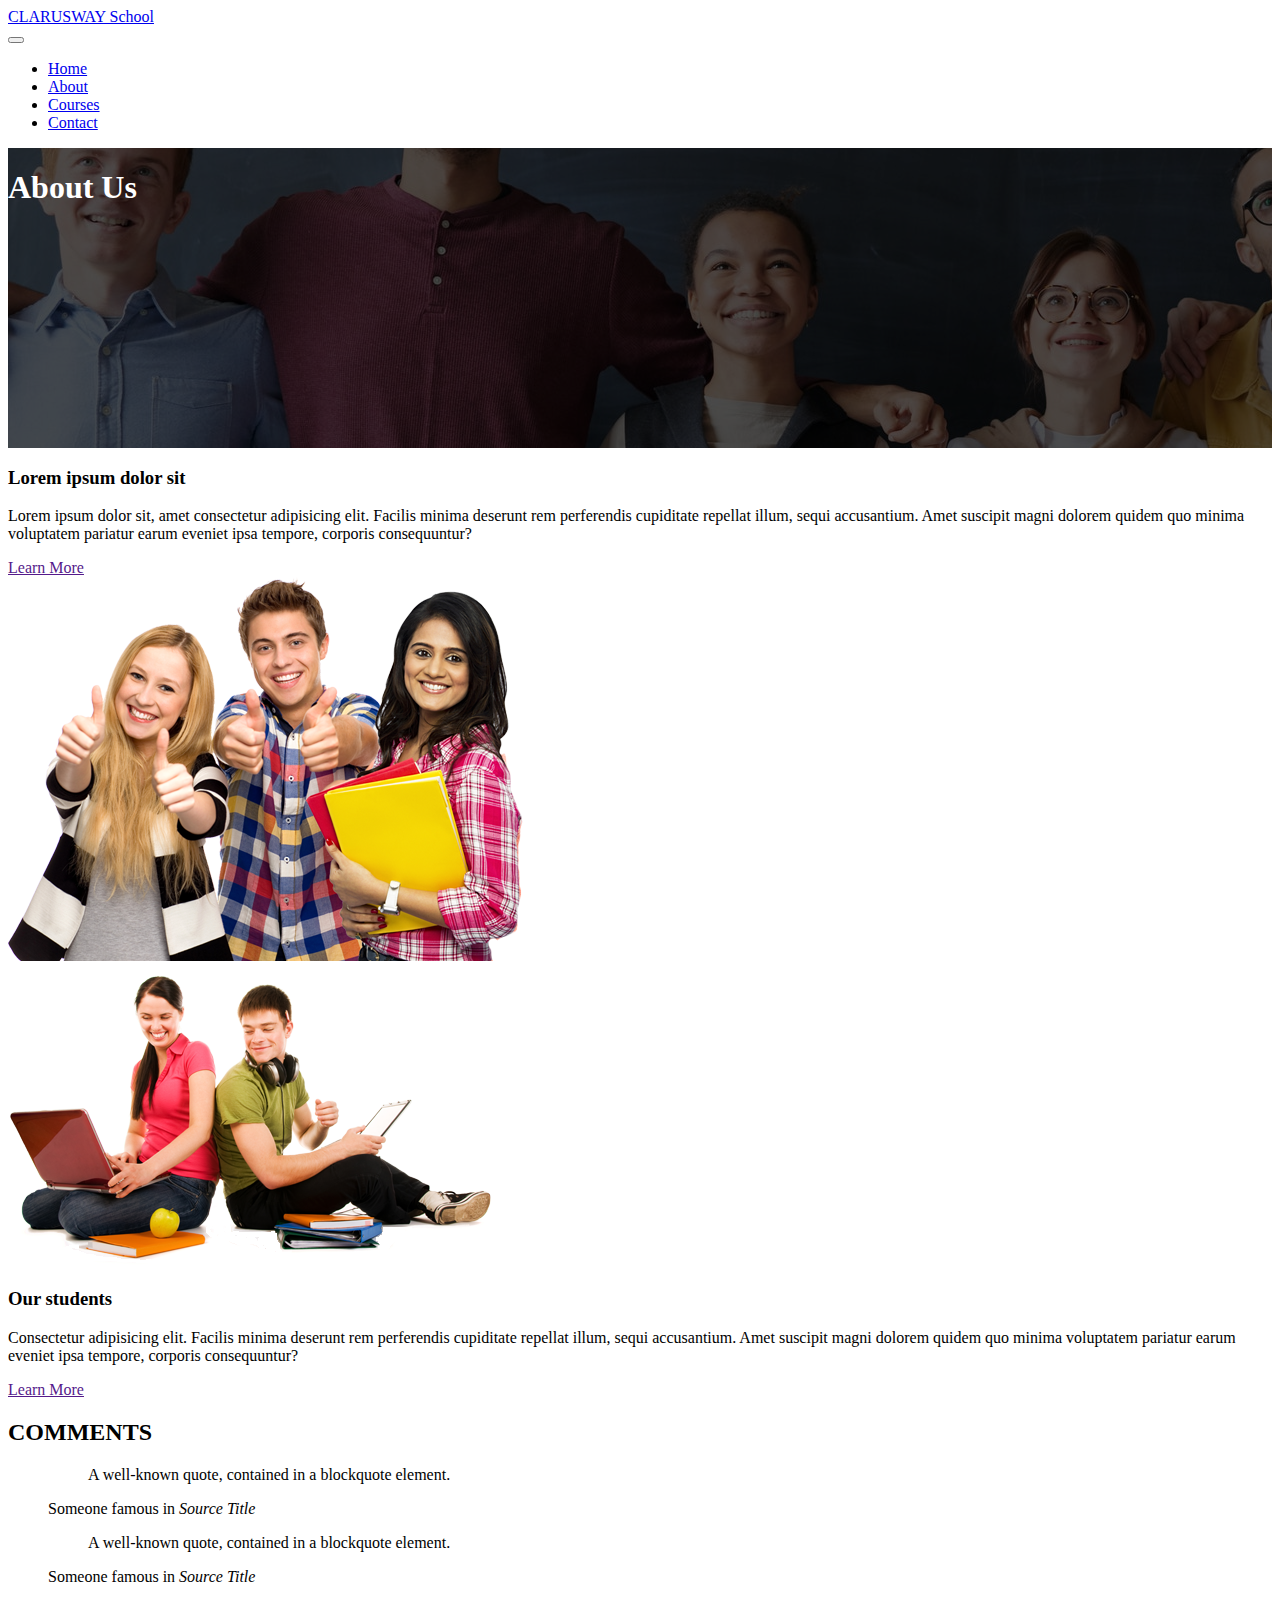
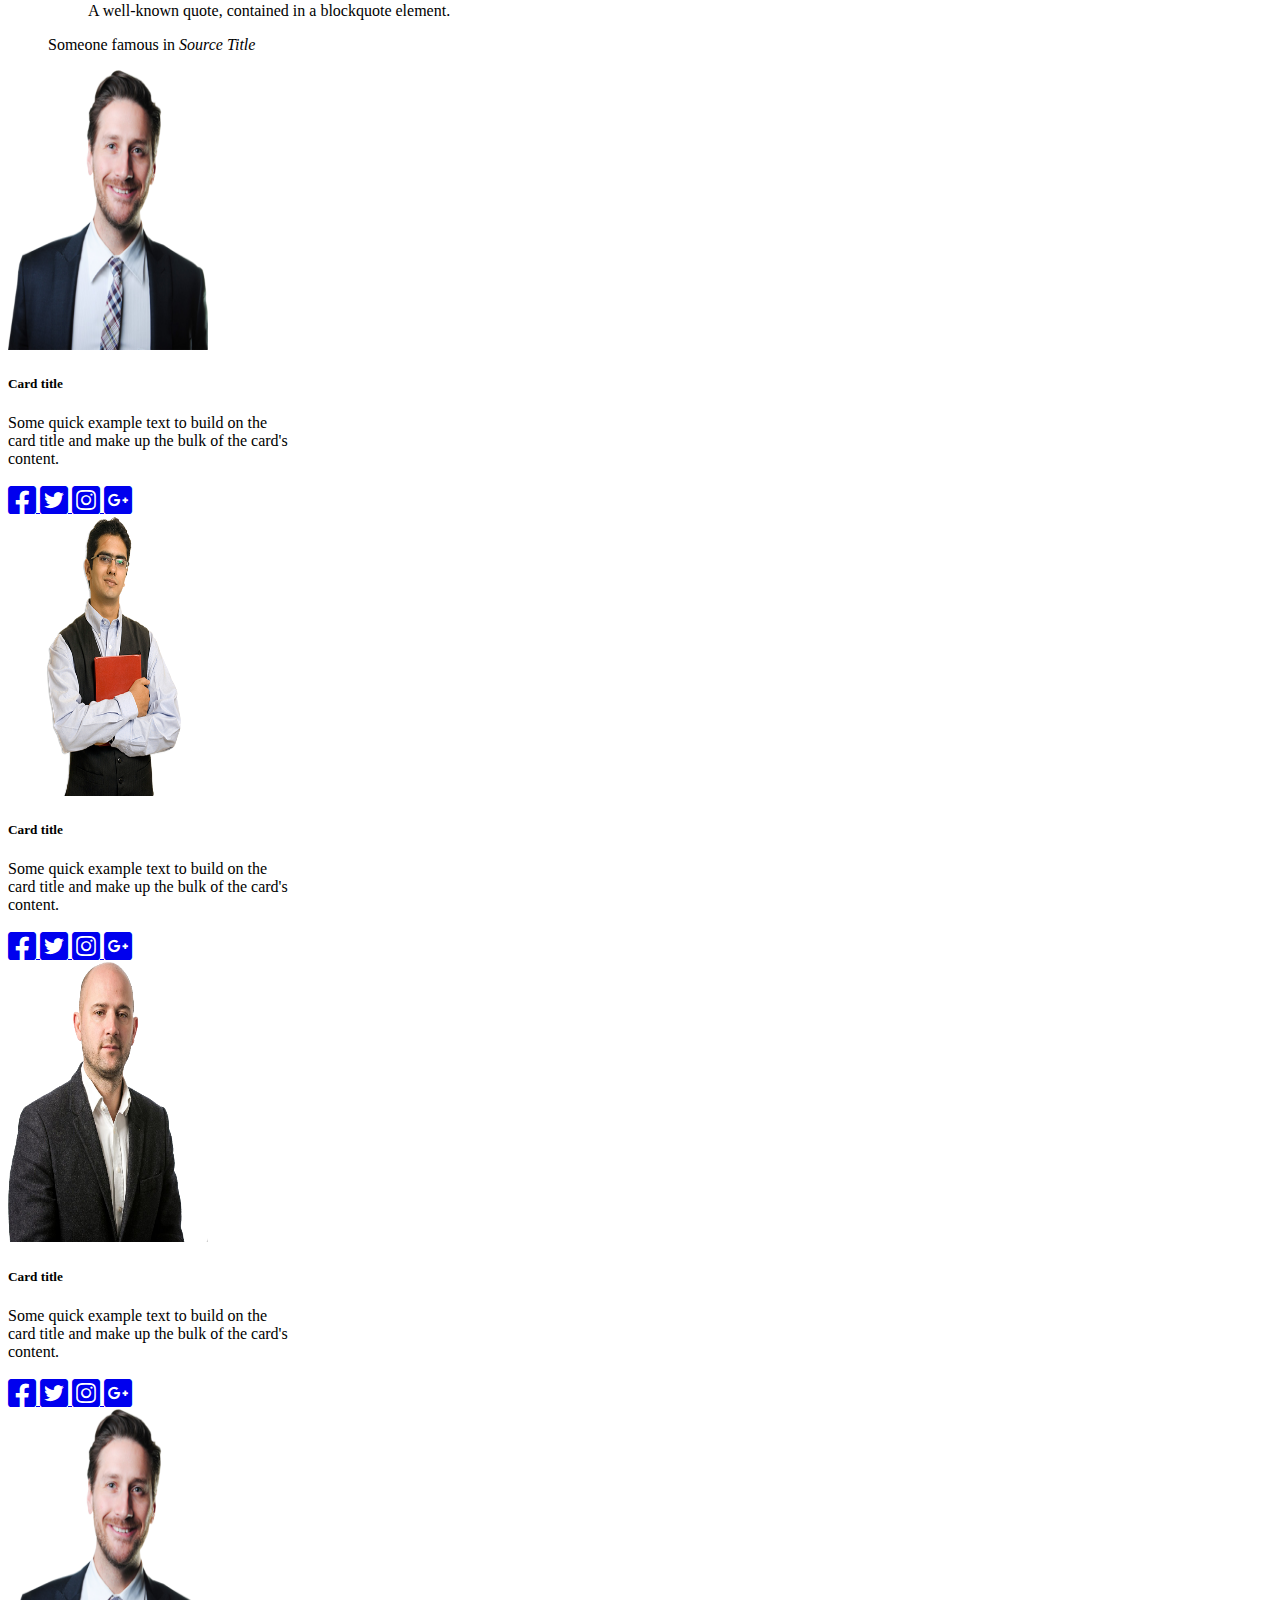
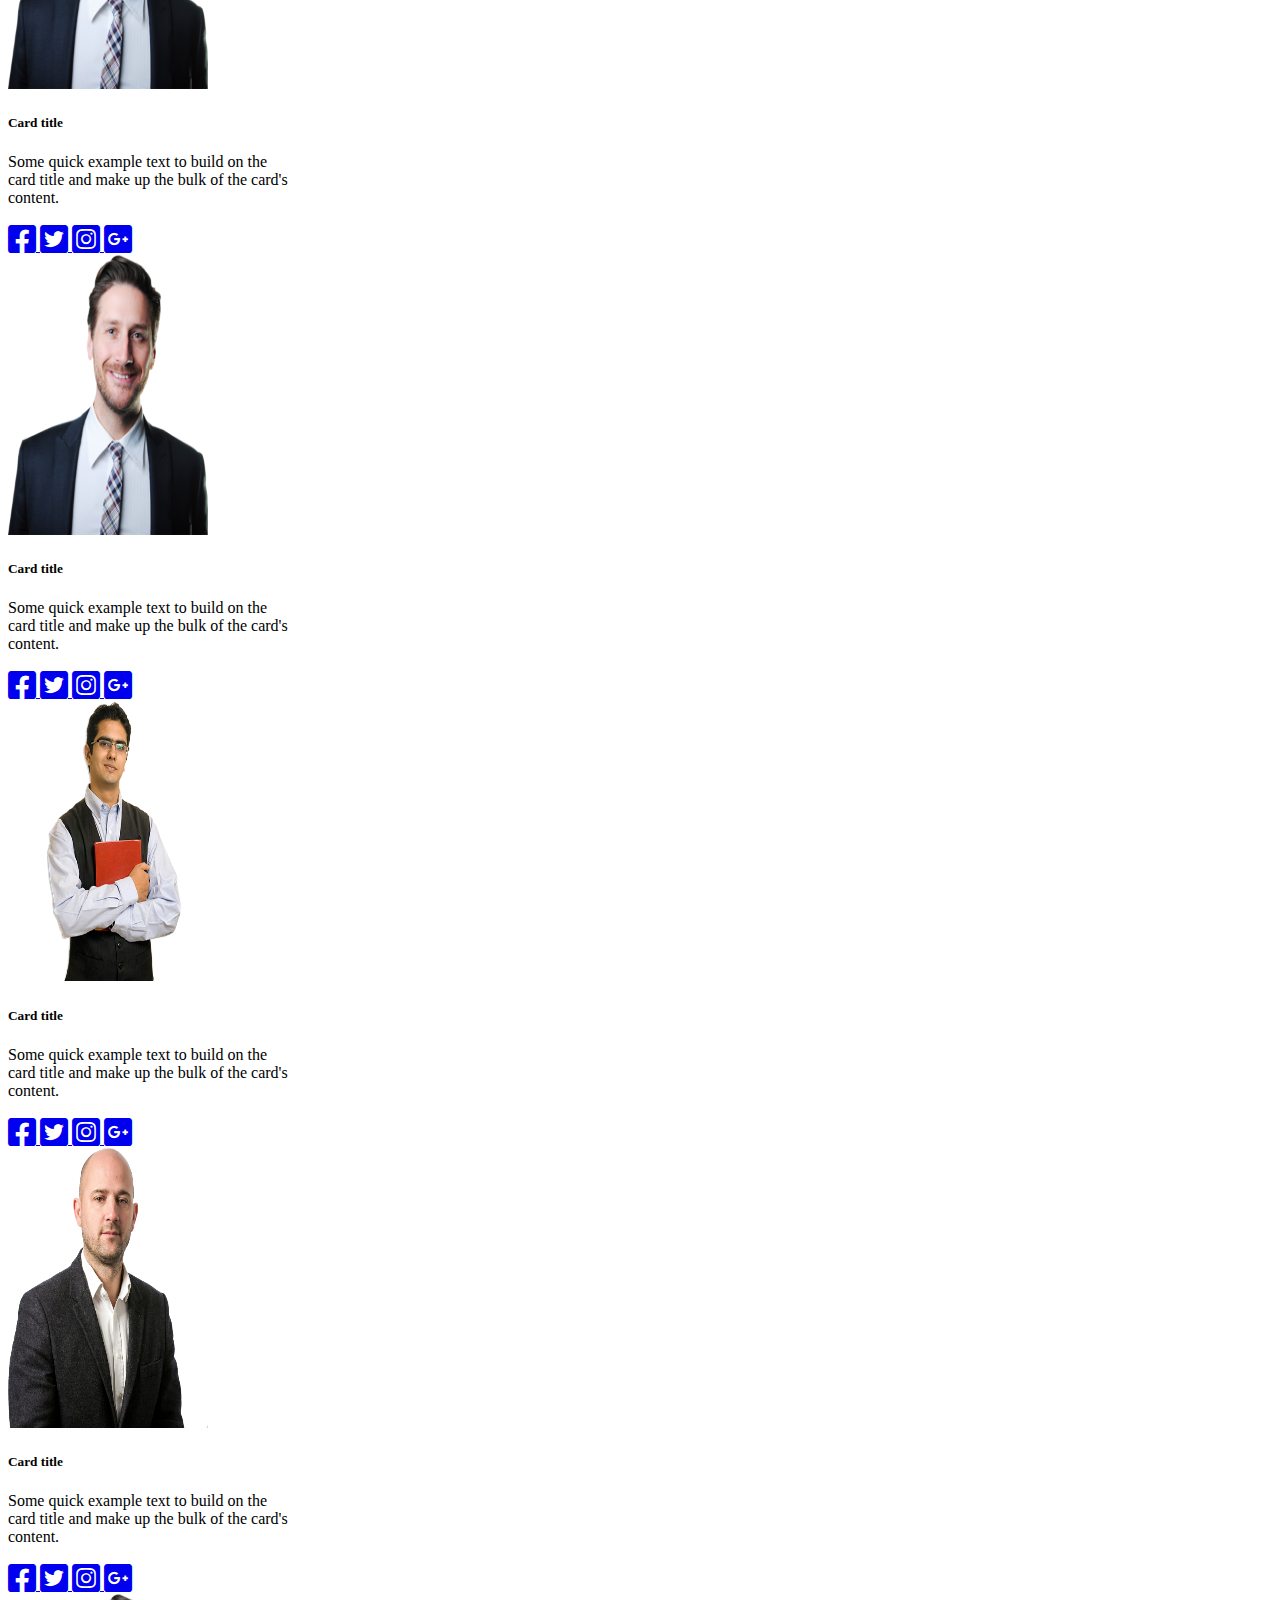
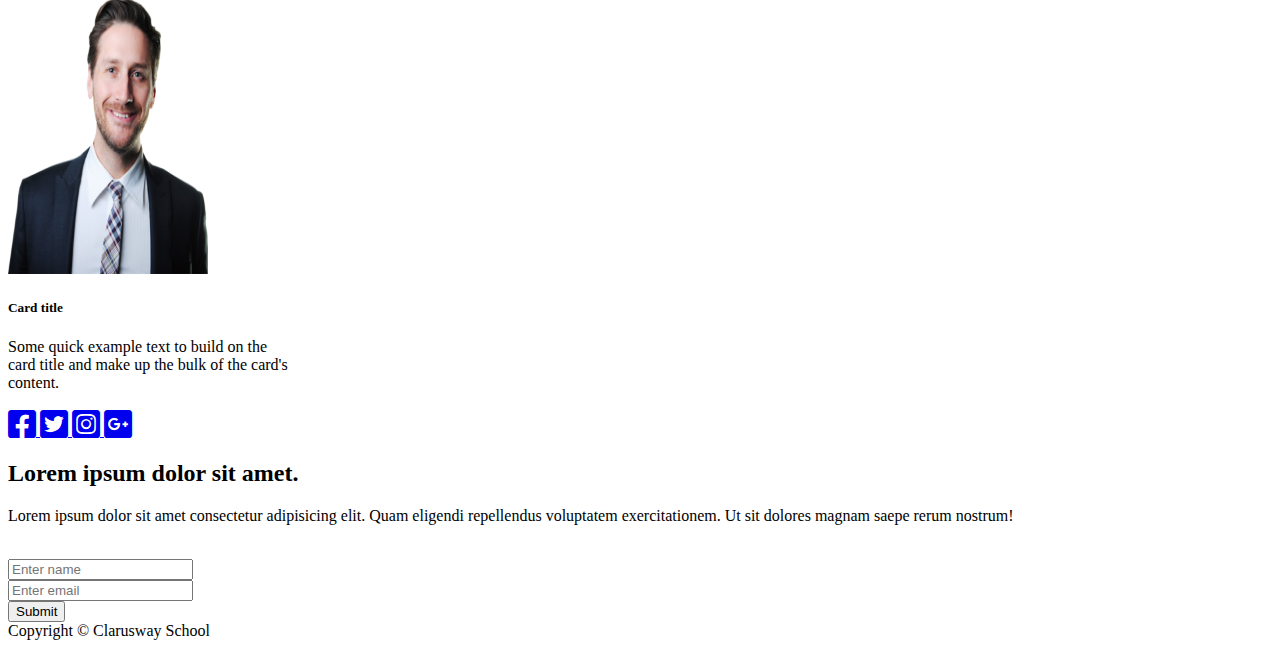
==== about.html @ 9563773c "about page added" ====
<!DOCTYPE html>
<html lang="en">
<head>
    <meta charset="UTF-8">
    <meta http-equiv="X-UA-Compatible" content="IE=edge">
    <meta name="viewport" content="width=device-width, initial-scale=1.0">
    <title>Document</title>
    <link href="https://cdn.jsdelivr.net/npm/bootstrap@5.0.0-beta3/dist/css/bootstrap.min.css" rel="stylesheet" integrity="sha384-eOJMYsd53ii+scO/bJGFsiCZc+5NDVN2yr8+0RDqr0Ql0h+rP48ckxlpbzKgwra6" crossorigin="anonymous">
    <link rel="stylesheet" href="style.css" >
    <link rel="stylesheet" href="https://cdnjs.cloudflare.com/ajax/libs/font-awesome/5.15.3/css/all.min.css">
  </head>
<body>

<!-- ------------NAVBAR---------------------- -->
    <nav class="navbar navbar-expand-md navbar-dark bg-dark">
        <div class="container">
            
            <a href="index.html" class="navbar-brand">CLARUSWAY School</a>
            
            <div>
                <button class="navbar-toggler" data-bs-target="#navbarCollapse" data-bs-toggle="collapse">
                    <span class="navbar-toggler-icon"></span>
                </button>            
                <div class="collapse navbar-collapse" id="navbarCollapse">
                    <ul class="navbar-nav ml-auto">
                        <li class="nav-item text-uppercase"><a href="index.html" class="nav-link">Home</a></li>
                        <li class="nav-item active border-bottom border-3 border-warning text-uppercase"><a href="about.html" class="nav-link">About</a></li>
                        <li class="nav-item text-uppercase"><a href="courses.html" class="nav-link">Courses</a></li>
                        <li class="nav-item text-uppercase"><a href="contact.html" class="nav-link">Contact</a></li>
                    </ul>
                </div>
            </div>
        </div>
    </nav>

    <div id="about-content">
      <div class="overlay">
        <div class="container  text-left pt-2">
          <div class="row">
              <div class="col">
                <h1>About Us</h1>
               </div>
          </div>
        </div>
      </div>
  </div>
<!-- ------------HOME-INFO---------------- -->
<div class="home-info">
  <div class="container">
    <div class="row">
      <div class="col-md-6 align-self-center">
        <h3>Lorem ipsum dolor sit </h3>
        <p>Lorem ipsum dolor sit, amet consectetur adipisicing elit. Facilis minima deserunt rem perferendis cupiditate repellat illum, sequi accusantium. Amet suscipit magni dolorem quidem quo minima voluptatem pariatur earum eveniet ipsa tempore, corporis consequuntur?</p>
        <a href="" class="btn btn-warning btn-circle btn-lg">Learn More</a>
      </div>
     <div class="col-md-6">
       <img src="./img/student1.png" alt="" class="img-fluid">
     </div>

    </div>
  </div>
</div>

<div class="home-info">
  <div class="container">
    <div class="row">
      <div class="col-md-6">
        <img src="./img/student2.png" alt="" class="img-fluid">
      </div>
      <div class="col-md-6 align-self-center">
        <h3>Our students </h3>
        <p>Consectetur adipisicing elit. Facilis minima deserunt rem perferendis cupiditate repellat illum, sequi accusantium. Amet suscipit magni dolorem quidem quo minima voluptatem pariatur earum eveniet ipsa tempore, corporis consequuntur?</p>
        <a href="" class="btn btn-warning btn-circle btn-lg">Learn More</a>
      </div>
    

    </div>
  </div>
</div>

<!-- -----------BLOCKQUOTA------------- -->
<div class="container-fluid bg-dark text-white text-center mt-2 p-2 ">
  <div class="row">
    <div class="col">
      <h2>COMMENTS</h2>
      <div class="row row-cols-auto">
        <div class="col-md-4">
          <figure>
            <blockquote class="blockquote">
              <p>A well-known quote, contained in a blockquote element.</p>
            </blockquote>
            <figcaption class="blockquote-footer">
              Someone famous in <cite title="Source Title">Source Title</cite>
            </figcaption>
          </figure>
        </div>
        <div class="col-md-4">
          <figure>
            <blockquote class="blockquote">
              <p>A well-known quote, contained in a blockquote element.</p>
            </blockquote>
            <figcaption class="blockquote-footer">
              Someone famous in <cite title="Source Title">Source Title</cite>
            </figcaption>
          </figure>
        </div>
        <div class="col-md-4">
          <figure>
            <blockquote class="blockquote">
              <p>A well-known quote, contained in a blockquote element.</p>
            </blockquote>
            <figcaption class="blockquote-footer">
              Someone famous in <cite title="Source Title">Source Title</cite>
            </figcaption>
          </figure>
        </div>
      </div>
    </div>
  </div>
  </div>

  <!-- ------------CARD--------------- -->
<div class="container">

  <div class="row " >
    <div class="col-md-3 mt-3" >
      <div class="card border border-secondary rounded-3 " style="width: 18rem;">
        <img src="./img/teacher3.png" class="card-img-top" width="200px" height="280px" alt="...">
        <div class="card-body">
          <h5 class="card-title">Card title</h5>
          <p class="card-text">Some quick example text to build on the card title and make up the bulk of the card's content.</p>
          <div class="social d-flex justify-content-evenly m-0">
          <a href="#">
            <i class="fab fa-facebook-square fa-2x"></i>
          </a>
          <a href="#">
            <i class="fab fa-twitter-square fa-2x"></i>
          </a>
          <a href="#">
            <i class="fab fa-instagram-square fa-2x"></i>
          </a>
          <a href="#">
            <i class="fab fa-google-plus-square fa-2x"></i>
          </a>
        </div>
        </div>
      </div>
    </div>
    <div class="col-md-3  mt-3">
      <div class="card border border-secondary rounded-3 " style="width: 18rem;">
        <img src="./img/teacher1.png" class="card-img-top"width="200px" height="280px"alt="...">
        <div class="card-body">
          <h5 class="card-title">Card title</h5>
          <p class="card-text">Some quick example text to build on the card title and make up the bulk of the card's content.</p>
          <div class="social d-flex justify-content-evenly m-0">
          <a href="#">
            <i class="fab fa-facebook-square fa-2x"></i>
          </a>
          <a href="#">
            <i class="fab fa-twitter-square fa-2x"></i>
          </a>
          <a href="#">
            <i class="fab fa-instagram-square fa-2x"></i>
          </a>
          <a href="#">
            <i class="fab fa-google-plus-square fa-2x"></i>
          </a>
        </div>
        </div>
      </div>
    </div>
    <div class="col-md-3  mt-3 ">
      <div class="card border border-secondary rounded-3 " style="width: 18rem;">
        <img src="./img/teacher2.png" class="card-img-top" width="200px" height="280px" alt="...">
        <div class="card-body">
          <h5 class="card-title">Card title</h5>
          <p class="card-text">Some quick example text to build on the card title and make up the bulk of the card's content.</p>
          <div class="social d-flex justify-content-evenly m-0">
          <a href="#">
            <i class="fab fa-facebook-square fa-2x"></i>
          </a>
          <a href="#">
            <i class="fab fa-twitter-square fa-2x"></i>
          </a>
          <a href="#">
            <i class="fab fa-instagram-square fa-2x"></i>
          </a>
          <a href="#">
            <i class="fab fa-google-plus-square fa-2x"></i>
          </a>
        </div>
        </div>
      </div>
    </div>
    <div class="col-md-3  mt-3">
      <div class="card border border-secondary rounded-3 " style="width: 18rem;">
        <img src="./img/teacher3.png" class="card-img-top" width="200px" height="280px" alt="...">
        <div class="card-body">
          <h5 class="card-title">Card title</h5>
          <p class="card-text">Some quick example text to build on the card title and make up the bulk of the card's content.</p>
          <div class="social d-flex justify-content-evenly m-0">
          <a href="#">
            <i class="fab fa-facebook-square fa-2x"></i>
          </a>
          <a href="#">
            <i class="fab fa-twitter-square fa-2x"></i>
          </a>
          <a href="#">
            <i class="fab fa-instagram-square fa-2x"></i>
          </a>
          <a href="#">
            <i class="fab fa-google-plus-square fa-2x"></i>
          </a>
        </div>
        </div>
      </div>
    </div>
 </div>
 <div class="row " >
  <div class="col-md-3 mt-3" >
    <div class="card border border-secondary rounded-3 " style="width: 18rem;">
      <img src="./img/teacher3.png" class="card-img-top" width="200px" height="280px" alt="...">
      <div class="card-body">
        <h5 class="card-title">Card title</h5>
        <p class="card-text">Some quick example text to build on the card title and make up the bulk of the card's content.</p>
        <div class="social d-flex justify-content-evenly m-0">
        <a href="#">
          <i class="fab fa-facebook-square fa-2x"></i>
        </a>
        <a href="#">
          <i class="fab fa-twitter-square fa-2x"></i>
        </a>
        <a href="#">
          <i class="fab fa-instagram-square fa-2x"></i>
        </a>
        <a href="#">
          <i class="fab fa-google-plus-square fa-2x"></i>
        </a>
      </div>
      </div>
    </div>
  </div>
  <div class="col-md-3  mt-3">
    <div class="card border border-secondary rounded-3 " style="width: 18rem;">
      <img src="./img/teacher1.png" class="card-img-top"width="200px" height="280px"alt="...">
      <div class="card-body">
        <h5 class="card-title">Card title</h5>
        <p class="card-text">Some quick example text to build on the card title and make up the bulk of the card's content.</p>
        <div class="social d-flex justify-content-evenly m-0">
        <a href="#">
          <i class="fab fa-facebook-square fa-2x"></i>
        </a>
        <a href="#">
          <i class="fab fa-twitter-square fa-2x"></i>
        </a>
        <a href="#">
          <i class="fab fa-instagram-square fa-2x"></i>
        </a>
        <a href="#">
          <i class="fab fa-google-plus-square fa-2x"></i>
        </a>
      </div>
      </div>
    </div>
  </div>
  <div class="col-md-3  mt-3 ">
    <div class="card border border-secondary rounded-3 " style="width: 18rem;">
      <img src="./img/teacher2.png" class="card-img-top" width="200px" height="280px" alt="...">
      <div class="card-body">
        <h5 class="card-title">Card title</h5>
        <p class="card-text">Some quick example text to build on the card title and make up the bulk of the card's content.</p>
        <div class="social d-flex justify-content-evenly m-0">
        <a href="#">
          <i class="fab fa-facebook-square fa-2x"></i>
        </a>
        <a href="#">
          <i class="fab fa-twitter-square fa-2x"></i>
        </a>
        <a href="#">
          <i class="fab fa-instagram-square fa-2x"></i>
        </a>
        <a href="#">
          <i class="fab fa-google-plus-square fa-2x"></i>
        </a>
      </div>
      </div>
    </div>
  </div>
  <div class="col-md-3  mt-3">
    <div class="card border border-secondary rounded-3 " style="width: 18rem;">
      <img src="./img/teacher3.png" class="card-img-top" width="200px" height="280px" alt="...">
      <div class="card-body">
        <h5 class="card-title">Card title</h5>
        <p class="card-text">Some quick example text to build on the card title and make up the bulk of the card's content.</p>
        <div class="social d-flex justify-content-evenly m-0">
        <a href="#">
          <i class="fab fa-facebook-square fa-2x"></i>
        </a>
        <a href="#">
          <i class="fab fa-twitter-square fa-2x"></i>
        </a>
        <a href="#">
          <i class="fab fa-instagram-square fa-2x"></i>
        </a>
        <a href="#">
          <i class="fab fa-google-plus-square fa-2x"></i>
        </a>
      </div>
      </div>
    </div>
  </div>
</div>

</div>
<!-- --------FOOTER-------------------- -->
<div class="container-fluid bg-dark text-white text-center p-5 mt-3">
  <div class="row">
    <div class="col">
      <h2>Lorem ipsum dolor sit amet.</h2>
      <p>Lorem ipsum dolor sit amet consectetur adipisicing elit. Quam eligendi repellendus voluptatem exercitationem. Ut sit dolores magnam saepe rerum nostrum!</p>
      <br>
      <form action="" class="row row-cols-md-auto justify-content-center ">
        <div class="col-12">
          <input type="text" class="form-control mb-3" placeholder="Enter name">
        </div>
        <div class="col-12">
          <input type="text" class="form-control mb-3" placeholder="Enter email">
        </div>
        <div class="col-12">
          <button class="btn btn-primary">Submit</button>
        </div>
      </form>
    </div>
  </div>
  </div>
  
  <div class="footer text-center p-3">
    <div class="container">
      <div class="row">
        <div class="col">
          Copyright &copy; <span>Clarusway School</span>
        </div>
      </div>
    </div>
  </div>
<script src="https://cdn.jsdelivr.net/npm/@popperjs/core@2.9.1/dist/umd/popper.min.js" integrity="sha384-SR1sx49pcuLnqZUnnPwx6FCym0wLsk5JZuNx2bPPENzswTNFaQU1RDvt3wT4gWFG" crossorigin="anonymous"></script>
<script src="https://cdn.jsdelivr.net/npm/bootstrap@5.0.0-beta3/dist/js/bootstrap.min.js" integrity="sha384-j0CNLUeiqtyaRmlzUHCPZ+Gy5fQu0dQ6eZ/xAww941Ai1SxSY+0EQqNXNE6DZiVc" crossorigin="anonymous"></script>
<script>

</script>
</body>
</html>
---- style.css ----
.overlay{
    position:absolute;
    top:0;
    left:0;
    width: 100%;
    height: 100%;
    background-color: rgba(00,00,00,0.7);
}

#home-content{
    position:relative;
    min-height:300px;
    min-width: 100%;
    background-image: url("./img/bg1.jpg");
    background-attachment: fixed;
    background-repeat: no-repeat;
    background-position:50% 70px;
    text-align: center;
    color:white

}
#video{
    position:relative;
    min-height: 200px;
    background-image: url("./img/med.jpg");
    background-attachment: fixed;
    background-repeat: no-repeat;
    background-position:0 -300px;
    text-align: center;
    color:white;

}

#about-content{
    position:relative;
    min-height:300px;
    min-width: 100%;
    background-image: url("./img/about.jpg");
    background-attachment: fixed;
    background-repeat: no-repeat;
    background-position:0 -150px;
    
    color:white

}
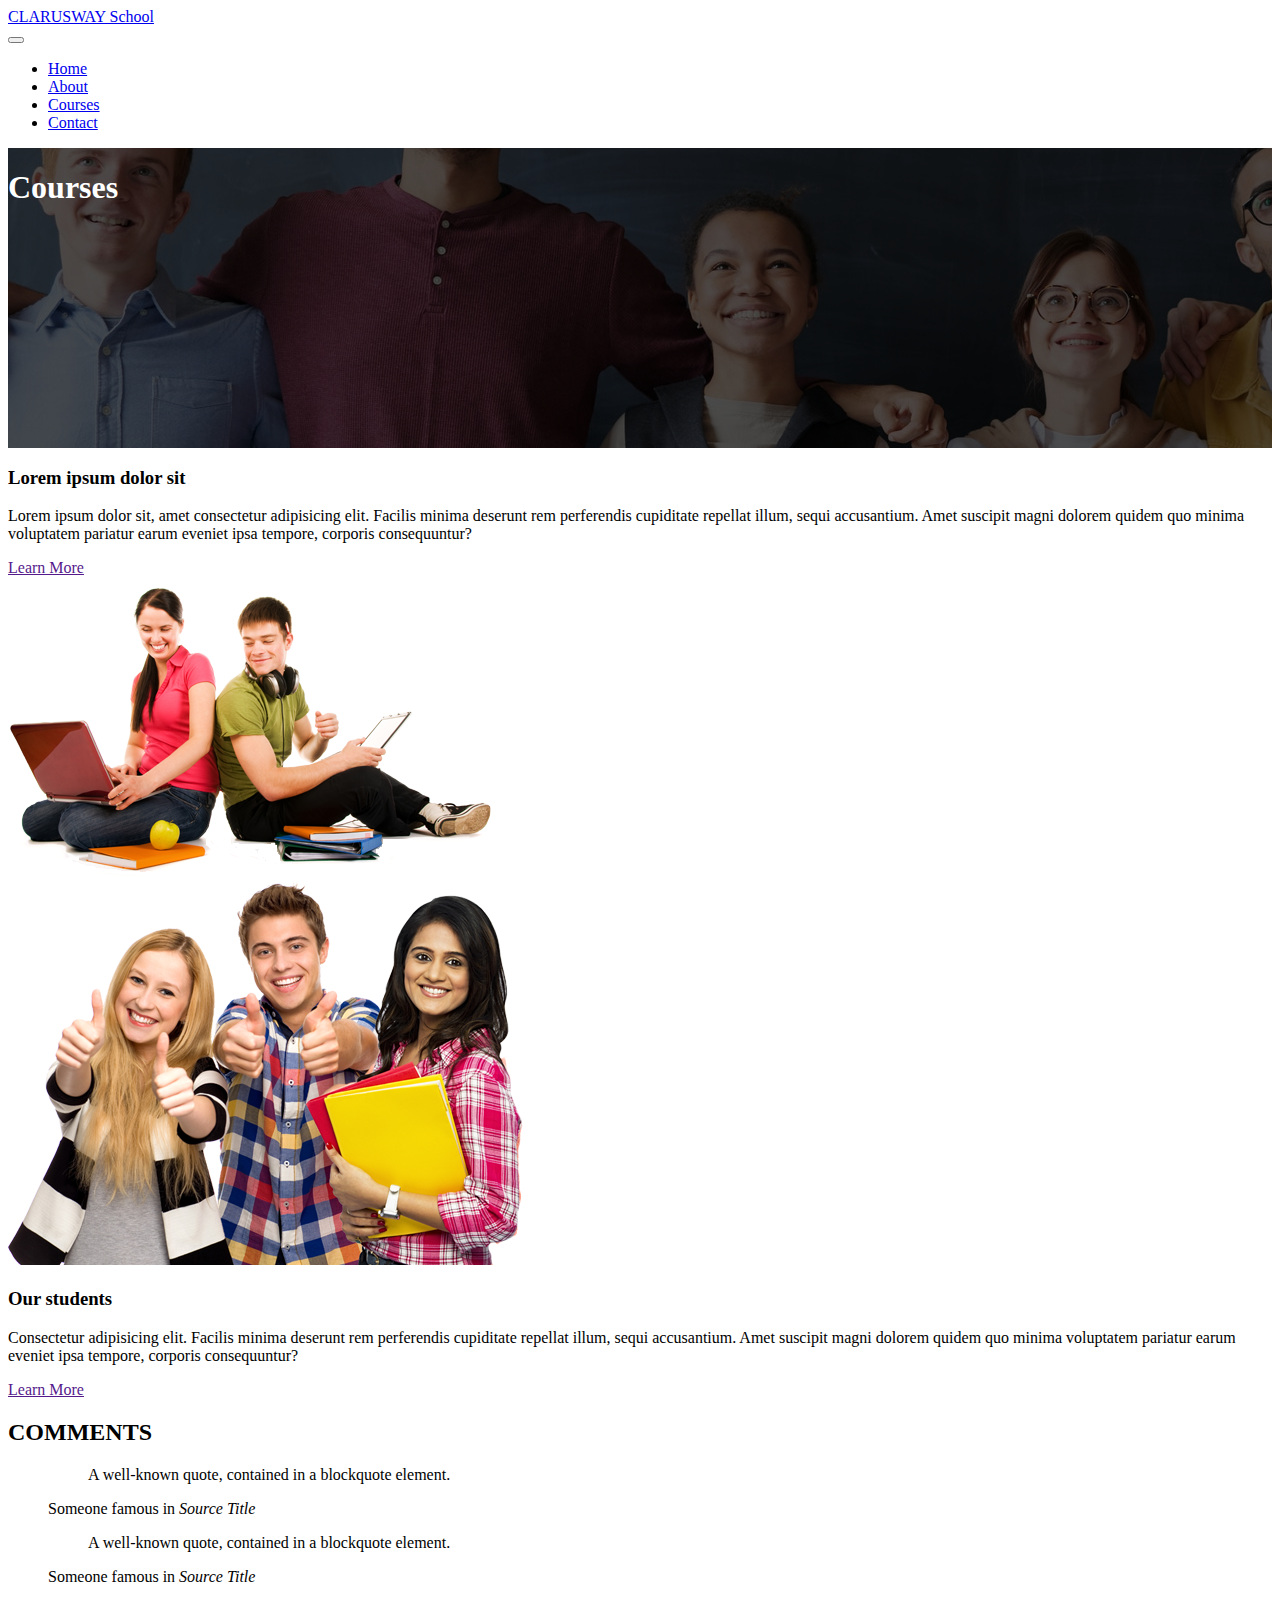
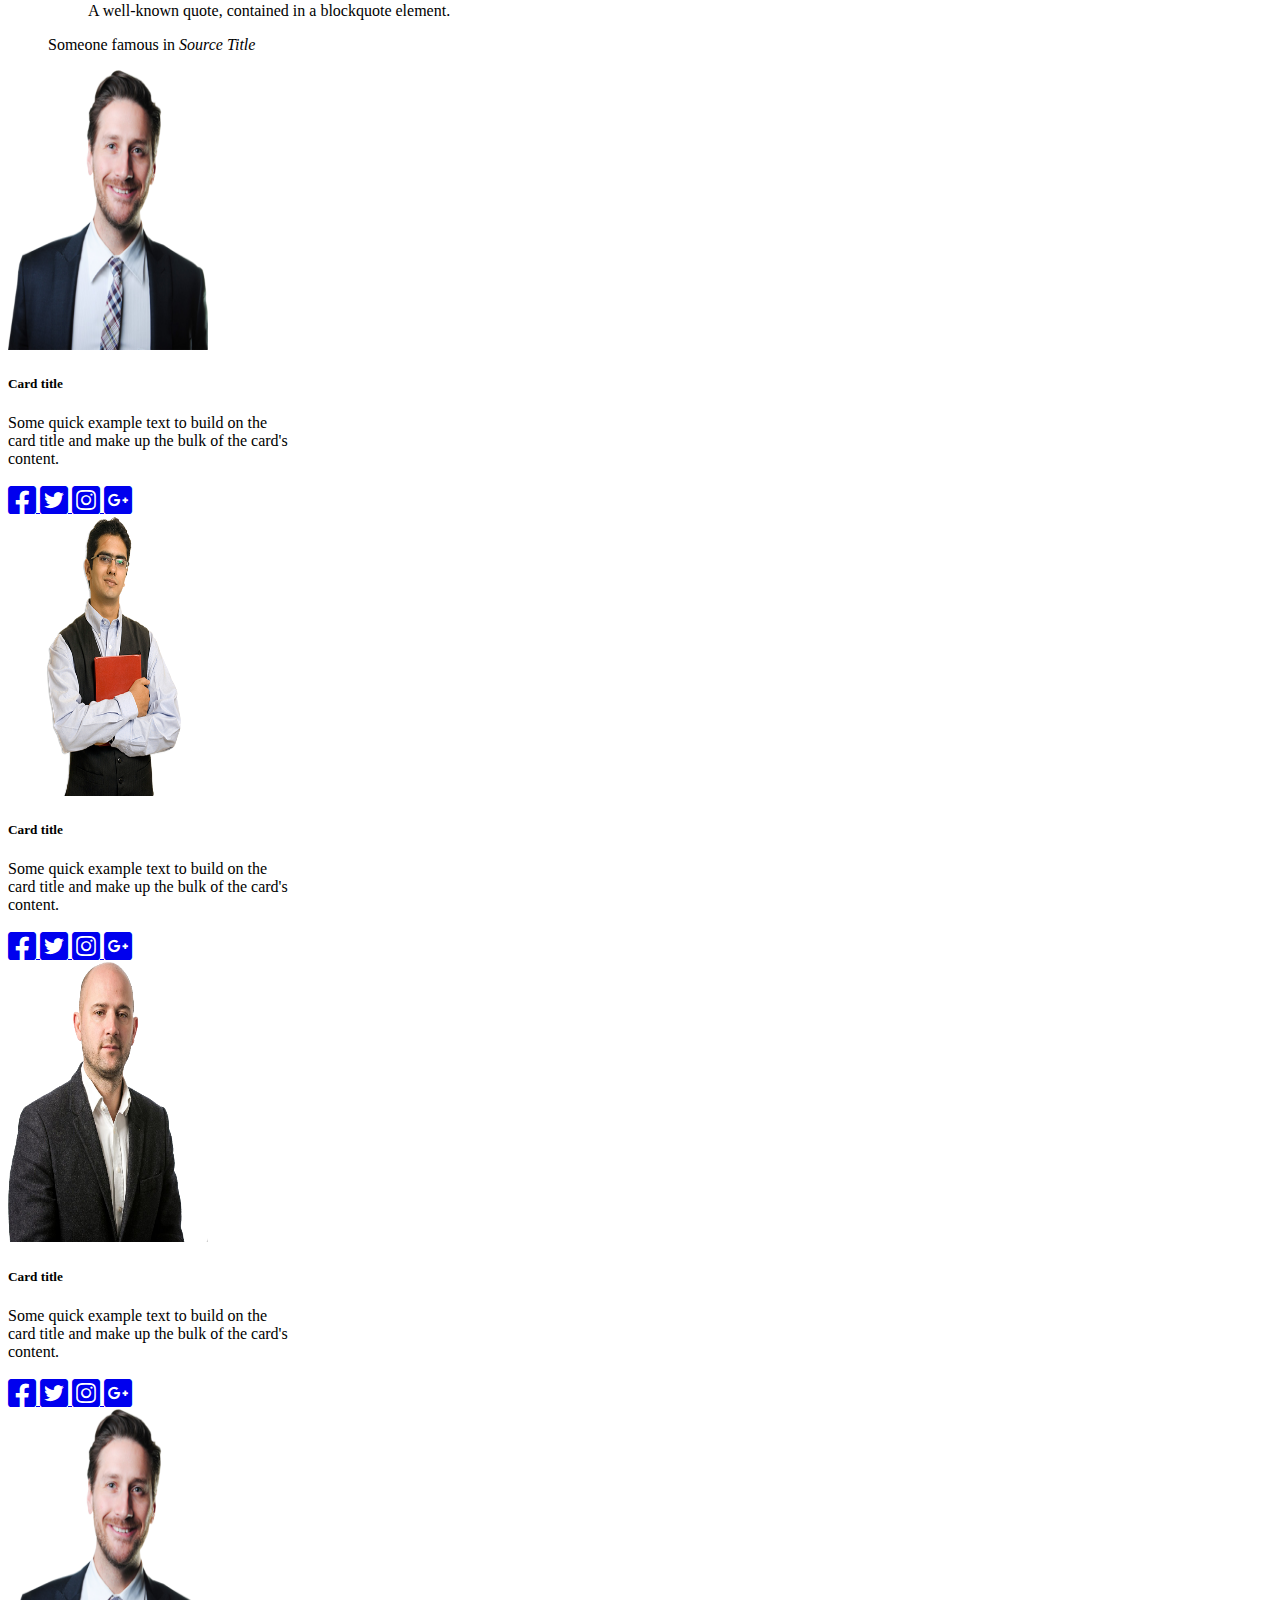
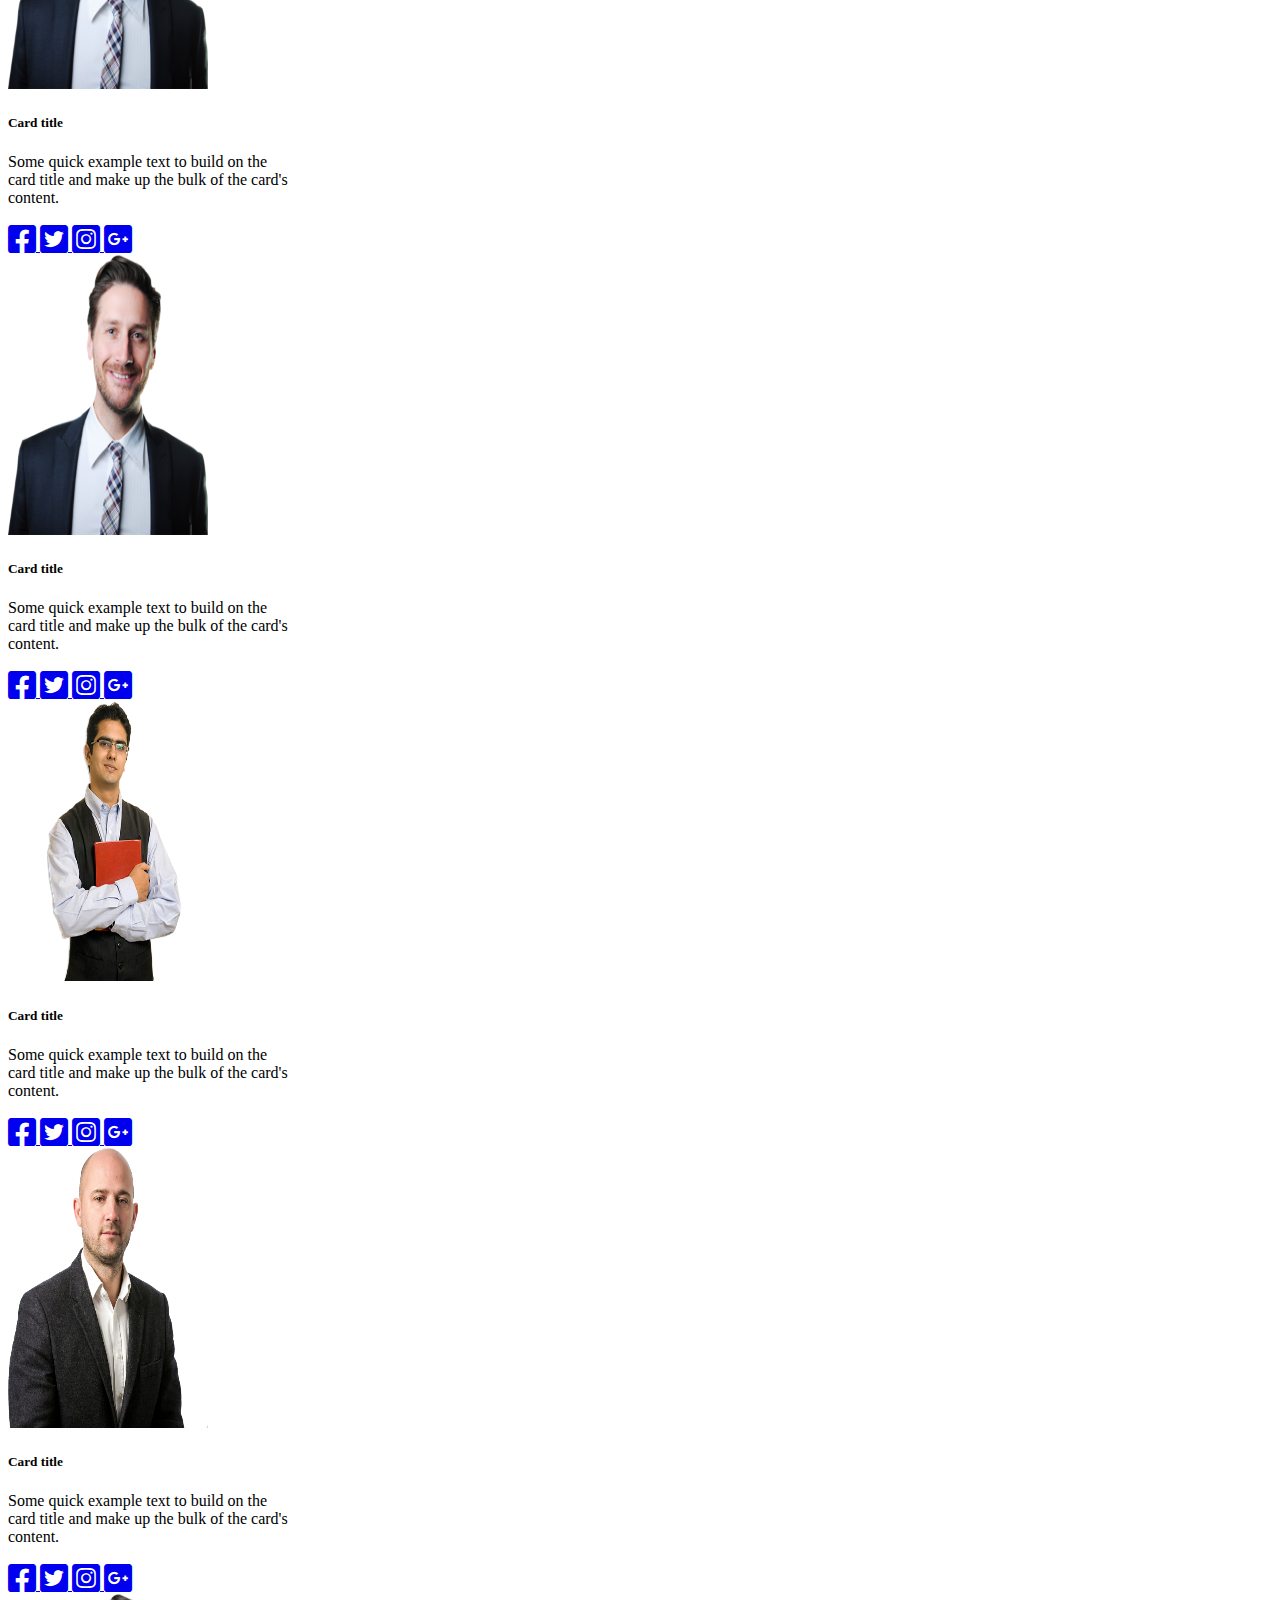
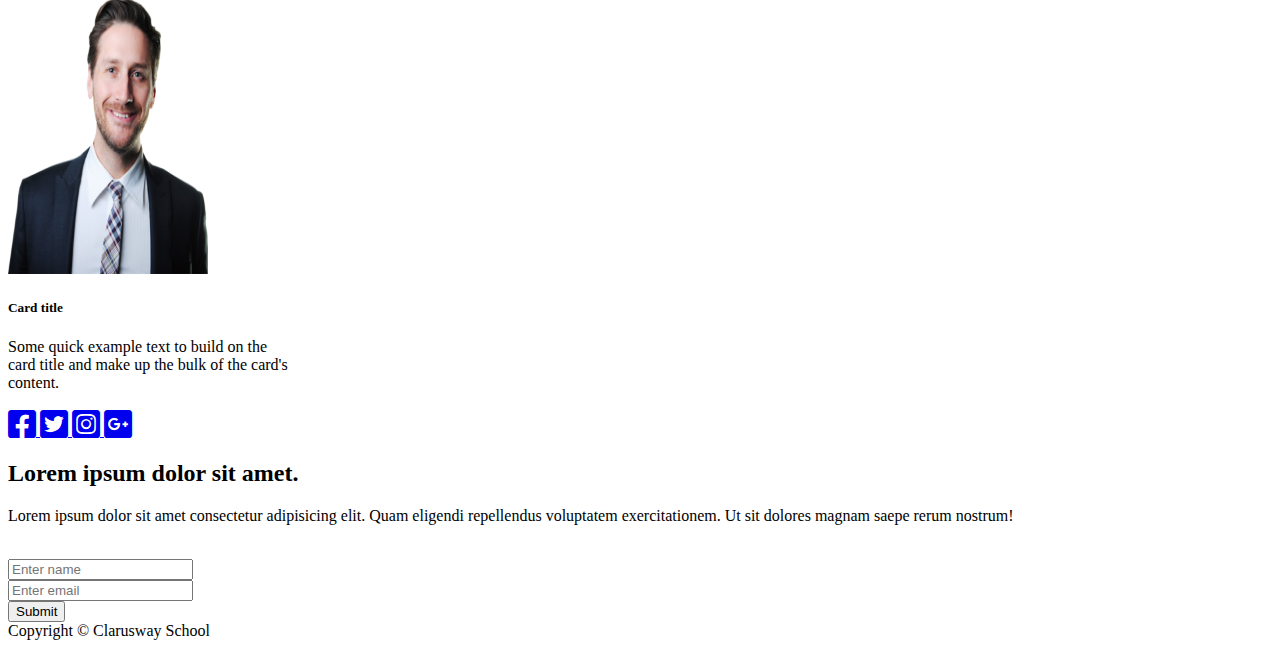
==== commit 4a670217: "courses updated" ====
--- a/about.html
+++ b/about.html
@@ -38,7 +38,7 @@
         <div class="container  text-left pt-2">
           <div class="row">
               <div class="col">
-                <h1>About Us</h1>
+                <h1>Courses</h1>
                </div>
           </div>
         </div>
--- a/style.css
+++ b/style.css
@@ -39,7 +39,18 @@
     background-attachment: fixed;
     background-repeat: no-repeat;
     background-position:0 -150px;
-    
     color:white
-
+}
+#courses-content{
+    position:relative;
+    min-height:300px;
+    min-width: 100%;
+    background-image: url("./img/course.jpg");
+    background-attachment: fixed;
+    background-repeat: no-repeat;
+    background-position:0 -150px;
+    color:white
+}
+.checked{
+    color:gold
 }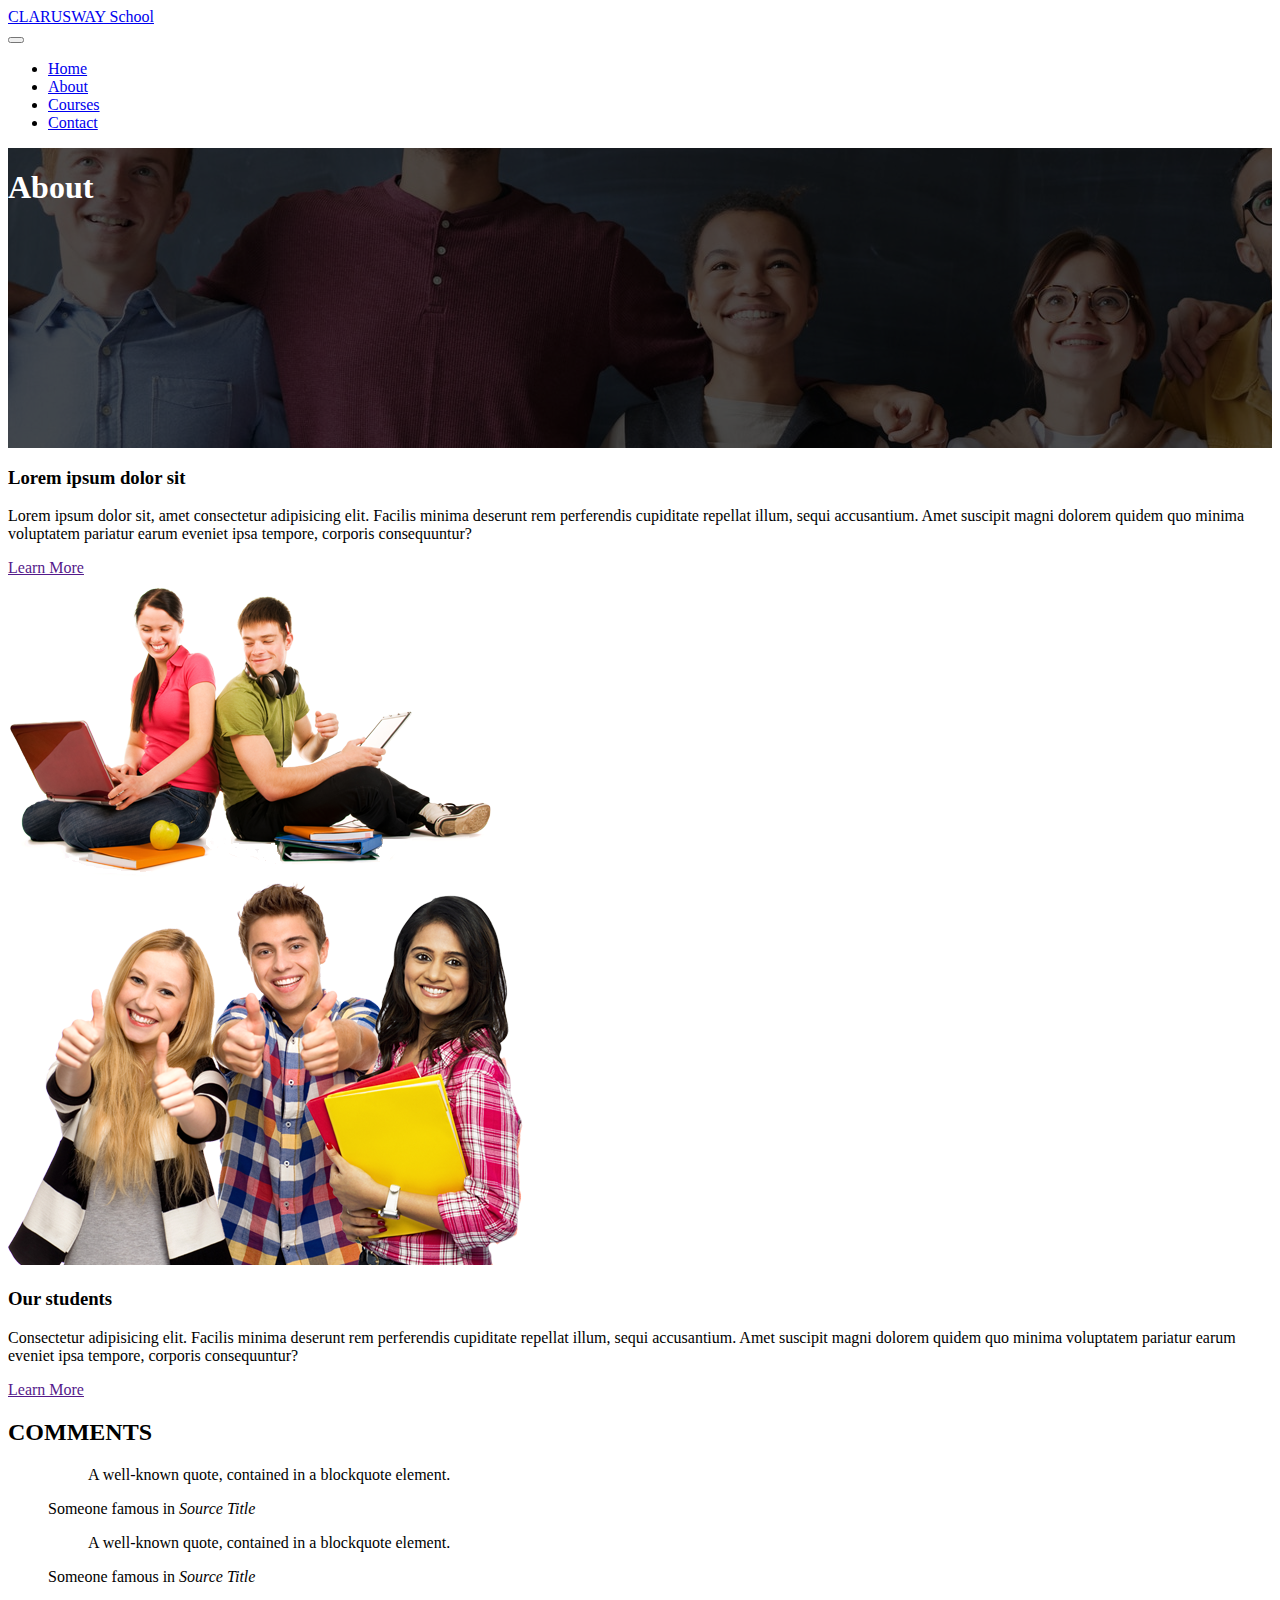
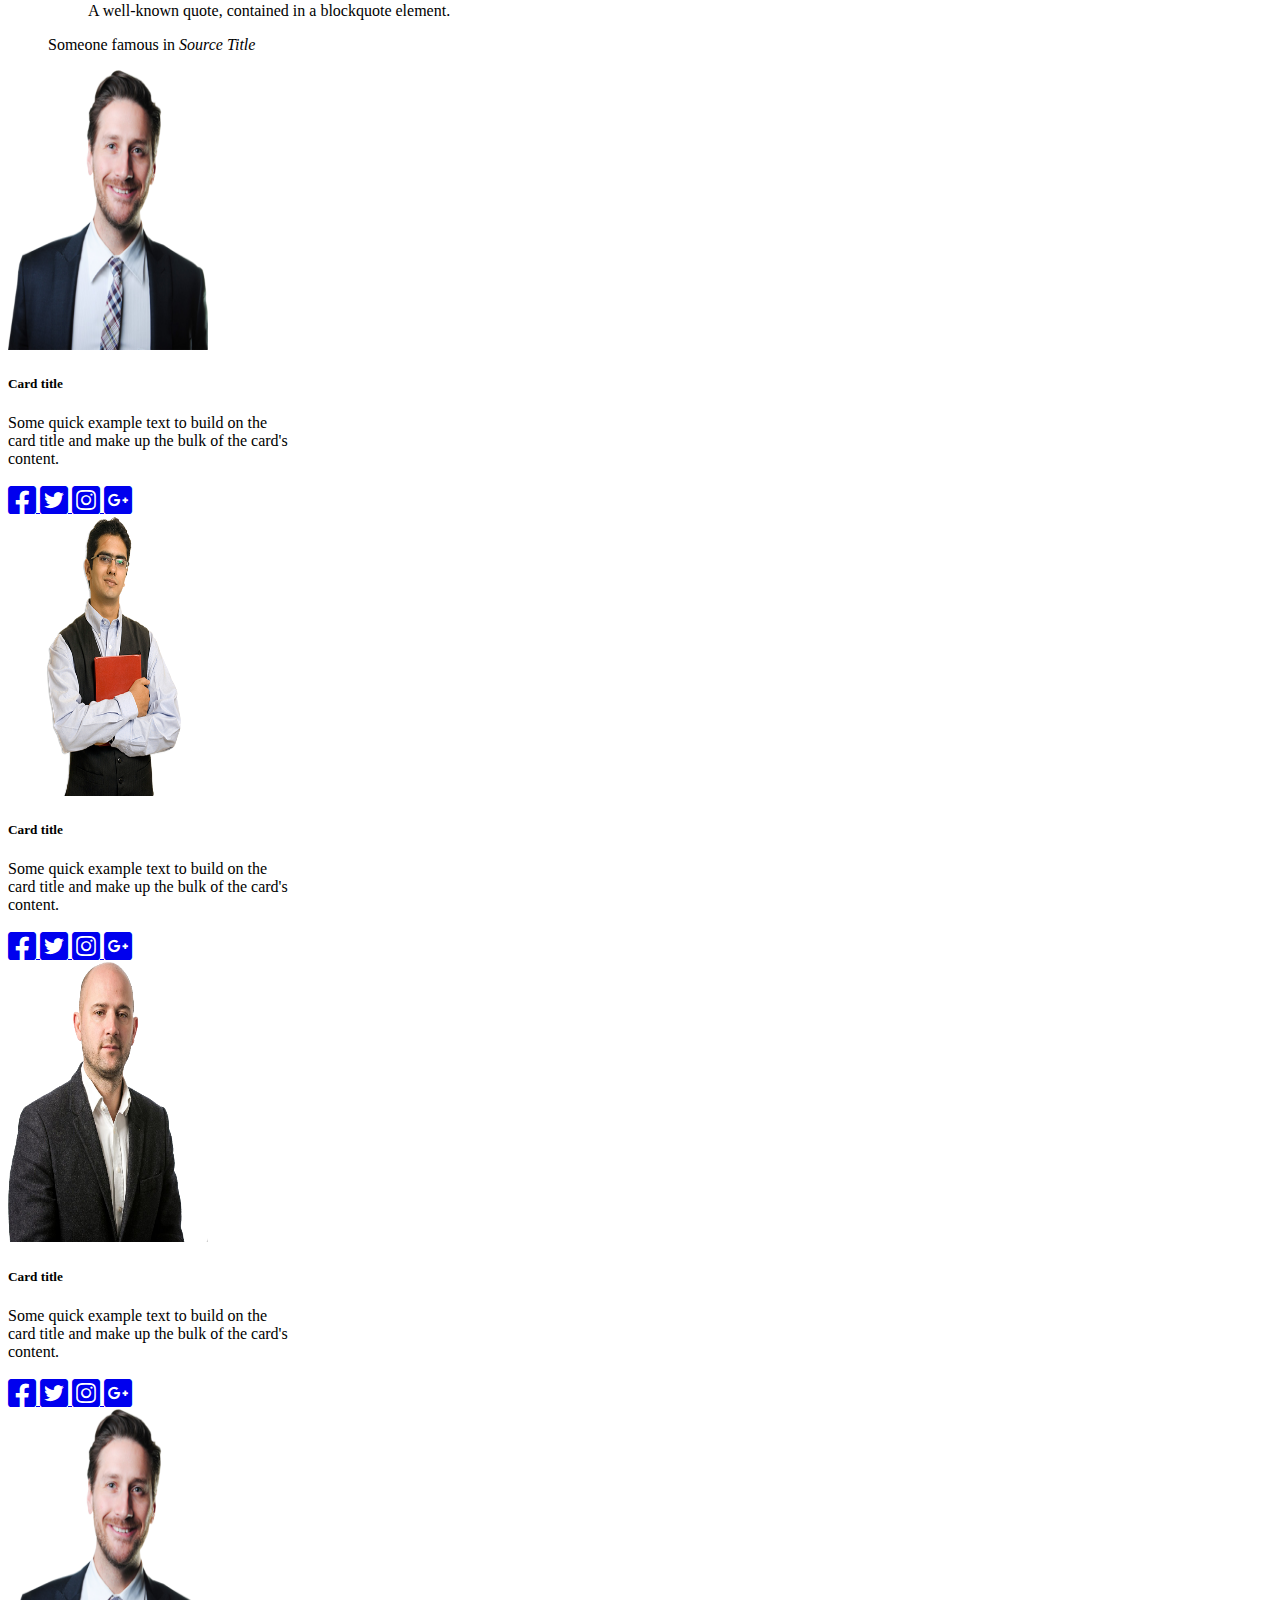
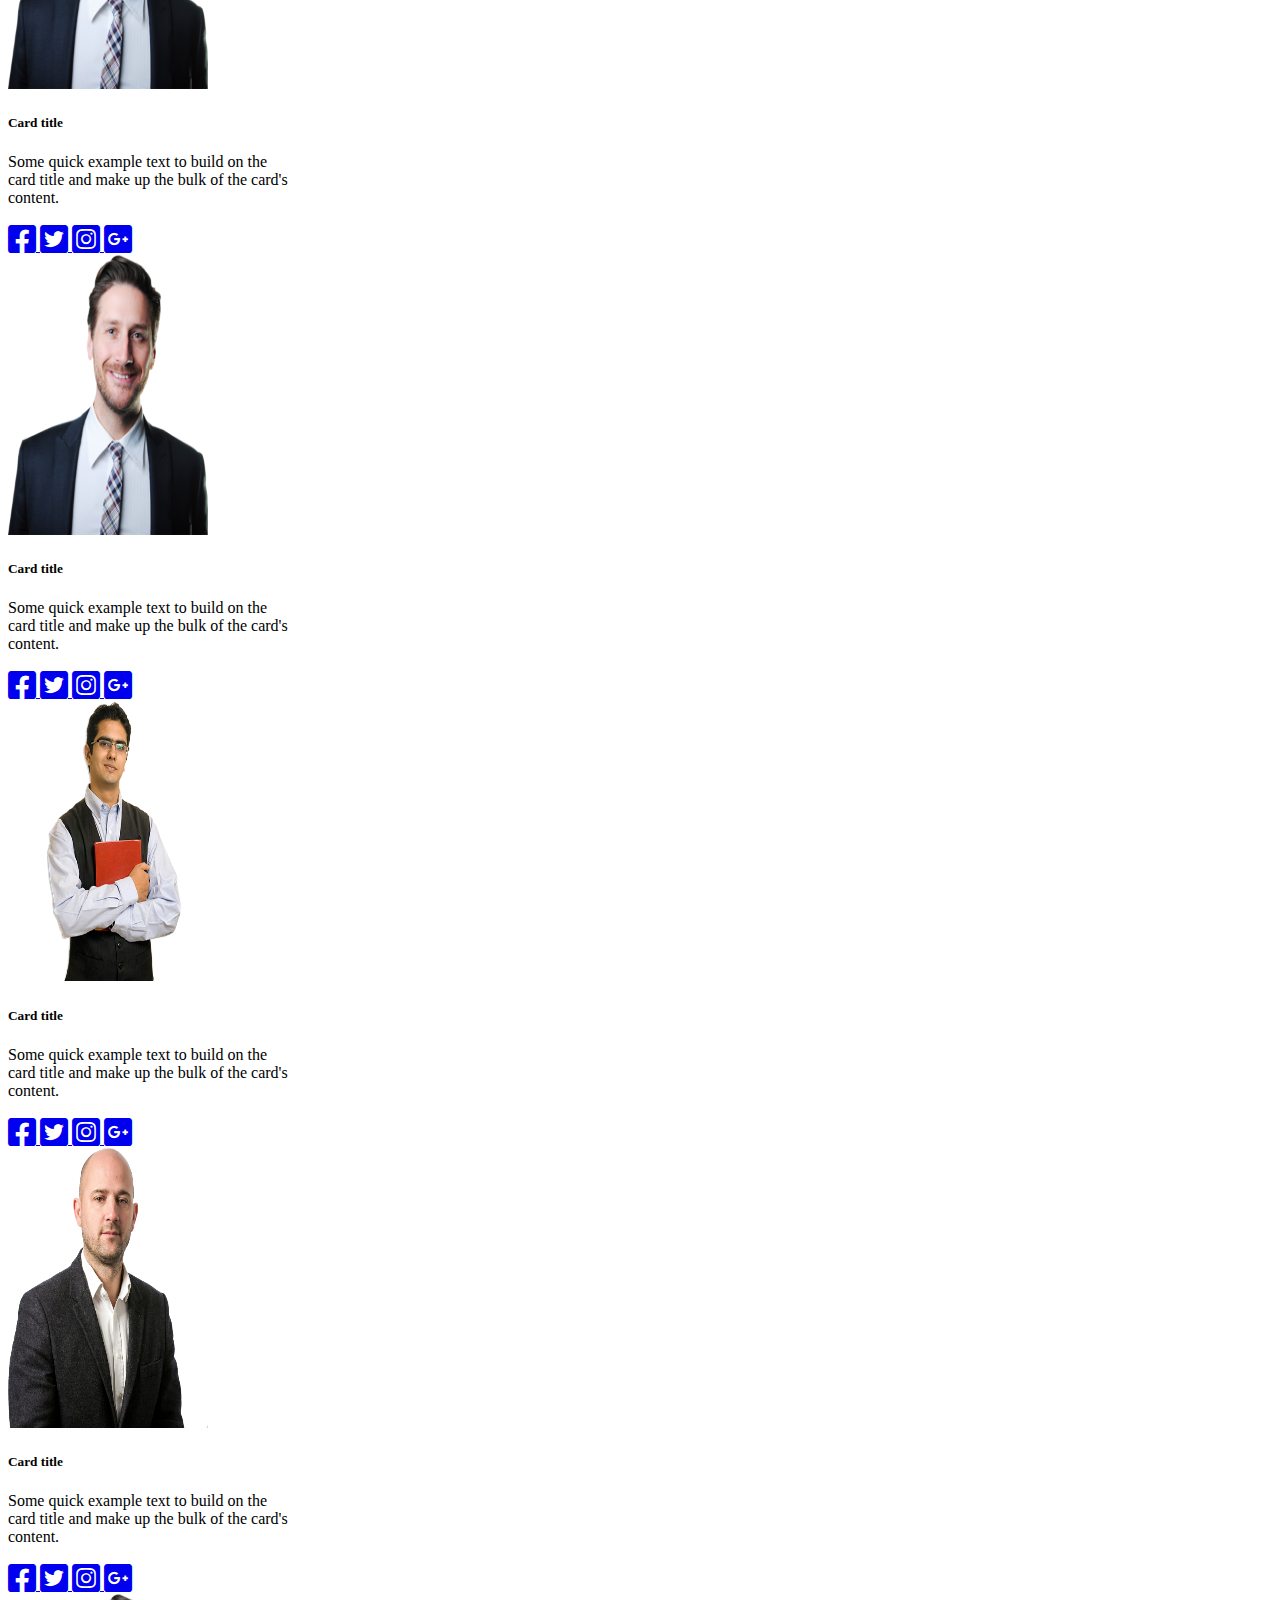
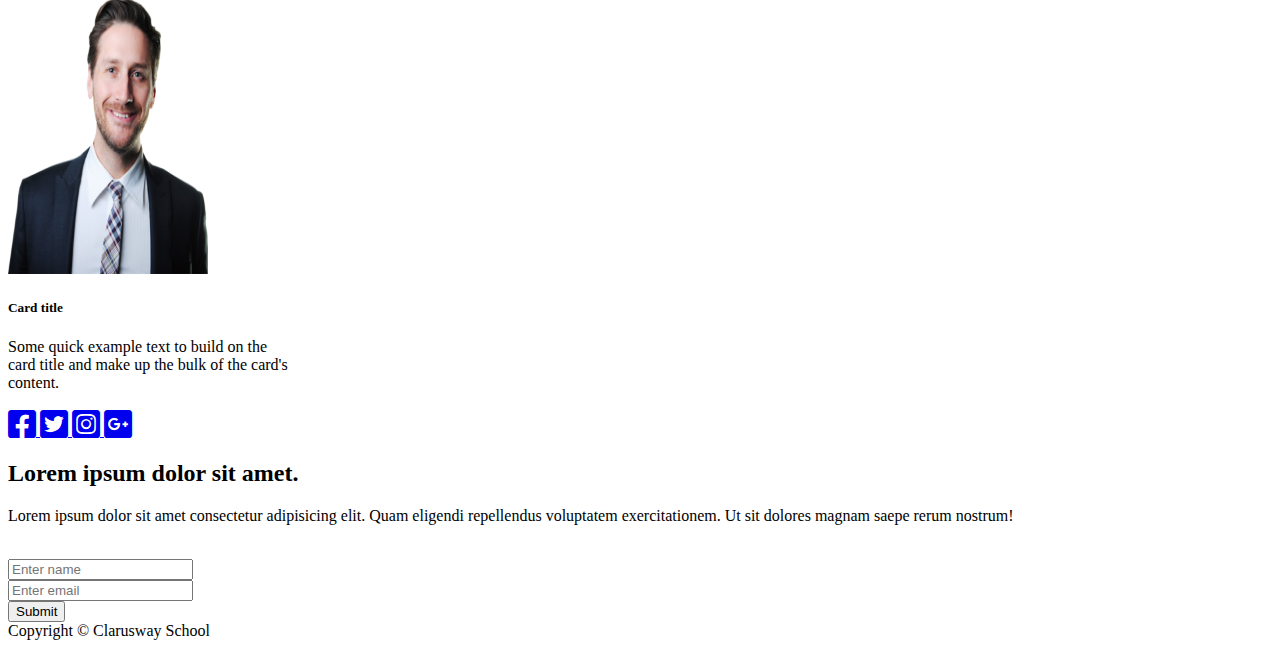
==== commit 92c73429: "contact added" ====
--- a/about.html
+++ b/about.html
@@ -38,7 +38,7 @@
         <div class="container  text-left pt-2">
           <div class="row">
               <div class="col">
-                <h1>Courses</h1>
+                <h1>About</h1>
                </div>
           </div>
         </div>
--- a/style.css
+++ b/style.css
@@ -53,4 +53,15 @@
 }
 .checked{
     color:gold
+}
+
+#courses-content{
+    position:relative;
+    min-height:300px;
+    min-width: 100%;
+    background-image: url("./img/bg-contact.jpg");
+    background-attachment: fixed;
+    background-repeat: no-repeat;
+    background-position:0 -150px;
+    color:white
 }